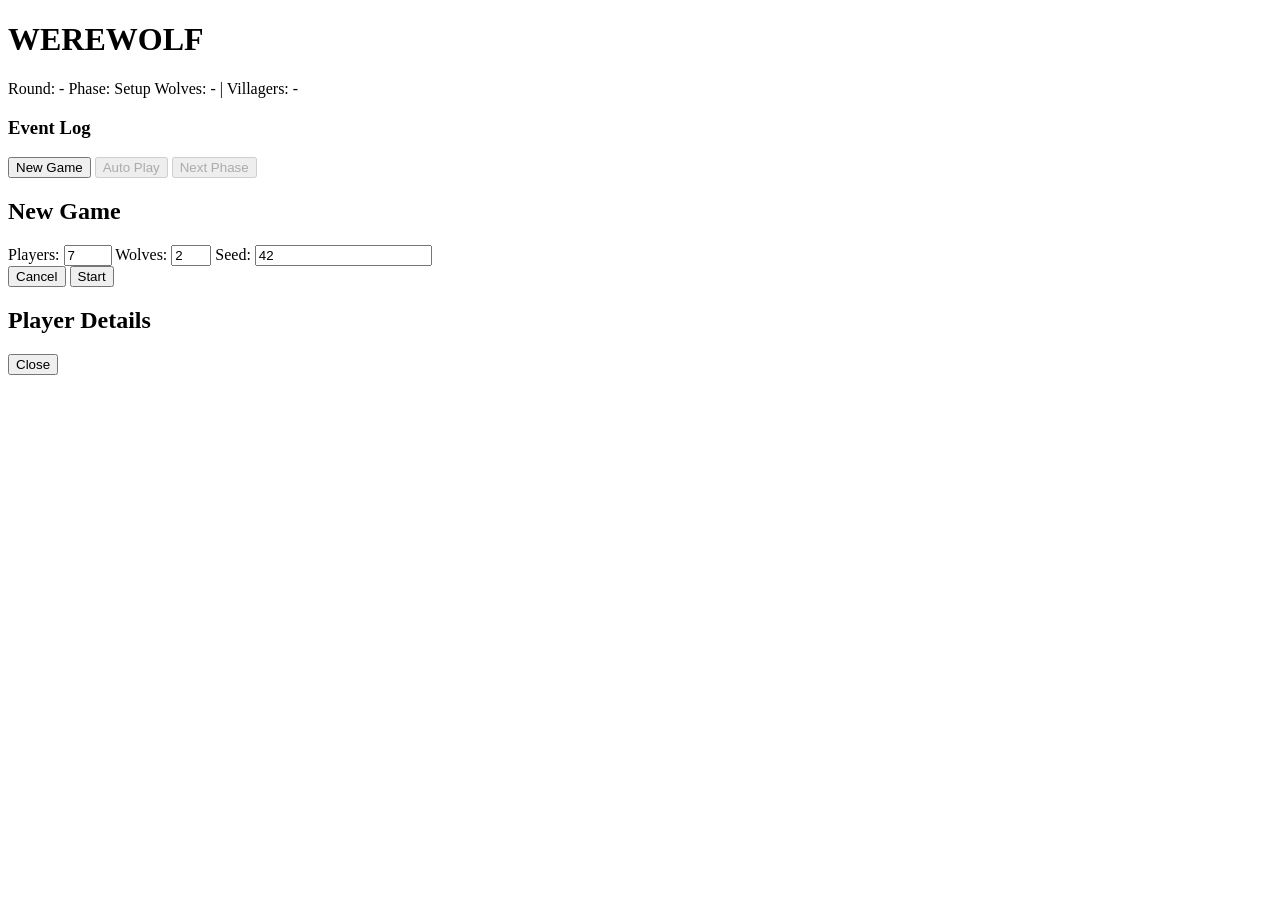
==== werewolf/web/templates/index.html @ ad1626fd "Initial commit" ====
<!DOCTYPE html>
<html lang="en">
<head>
    <meta charset="UTF-8">
    <meta name="viewport" content="width=device-width, initial-scale=1.0">
    <title>Werewolf AI</title>
    <link rel="stylesheet" href="/static/style.css">
</head>
<body>
    <header>
        <h1>WEREWOLF</h1>
        <div id="status-bar">
            <span id="round-info">Round: -</span>
            <span id="phase-info">Phase: Setup</span>
            <span id="team-counts">Wolves: - | Villagers: -</span>
        </div>
    </header>

    <main>
        <section id="game-area">
            <div id="player-circle"></div>
            <div id="center-info">
                <div id="winner-display" class="hidden"></div>
                <div id="center-display" class="hidden">
                    <div class="display-content"></div>
                </div>
            </div>
        </section>

        <aside id="event-log">
            <h3>Event Log</h3>
            <div id="event-list"></div>
        </aside>
    </main>

    <footer>
        <div id="controls">
            <button id="new-game-btn" onclick="showNewGameModal()">New Game</button>
            <button id="autoplay-btn" onclick="toggleAutoPlay()" disabled>Auto Play</button>
            <button id="advance-btn" onclick="advancePhase()" disabled>Next Phase</button>
        </div>
    </footer>

    <div id="new-game-modal" class="modal hidden">
        <div class="modal-content">
            <h2>New Game</h2>
            <form id="new-game-form">
                <label>
                    Players:
                    <input type="number" id="input-players" value="7" min="4" max="15">
                </label>
                <label>
                    Wolves:
                    <input type="number" id="input-wolves" value="2" min="1" max="5">
                </label>
                <label>
                    Seed:
                    <input type="number" id="input-seed" value="42">
                </label>
                <div class="modal-buttons">
                    <button type="button" onclick="hideNewGameModal()">Cancel</button>
                    <button type="submit">Start</button>
                </div>
            </form>
        </div>
    </div>

    <div id="memory-modal" class="modal hidden">
        <div class="modal-content">
            <h2>Player <span id="memory-player-id"></span> Details</h2>
            <div id="memory-content"></div>
            <button onclick="hideMemoryModal()">Close</button>
        </div>
    </div>

    <script src="/static/app.js"></script>
</body>
</html>
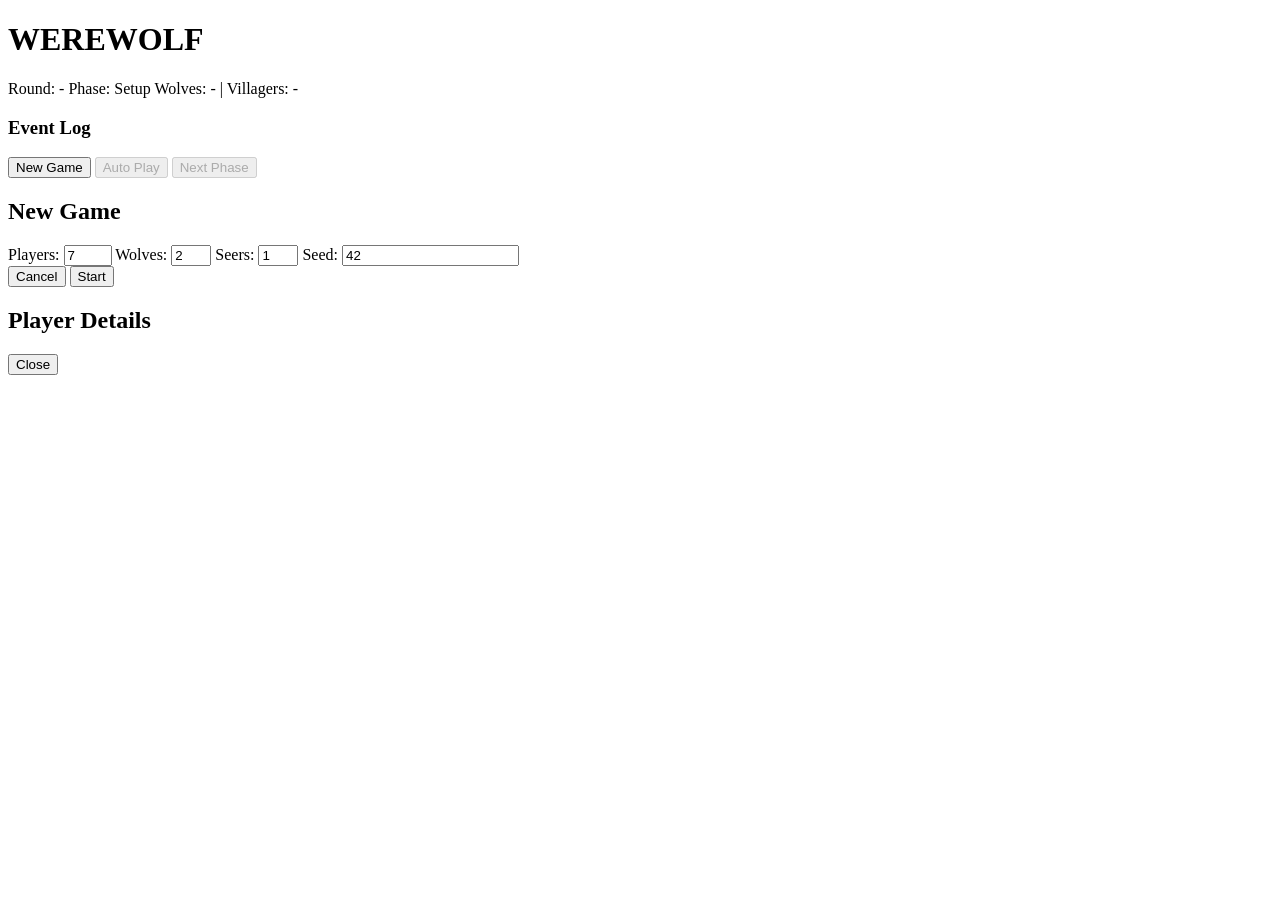
==== commit 807d1eec: "fix: agent validation, JSON parsing, and empty API key handling" ====
--- a/werewolf/web/templates/index.html
+++ b/werewolf/web/templates/index.html
@@ -54,6 +54,10 @@
                     <input type="number" id="input-wolves" value="2" min="1" max="5">
                 </label>
                 <label>
+                    Seers:
+                    <input type="number" id="input-seers" value="1" min="0" max="1">
+                </label>
+                <label>
                     Seed:
                     <input type="number" id="input-seed" value="42">
                 </label>
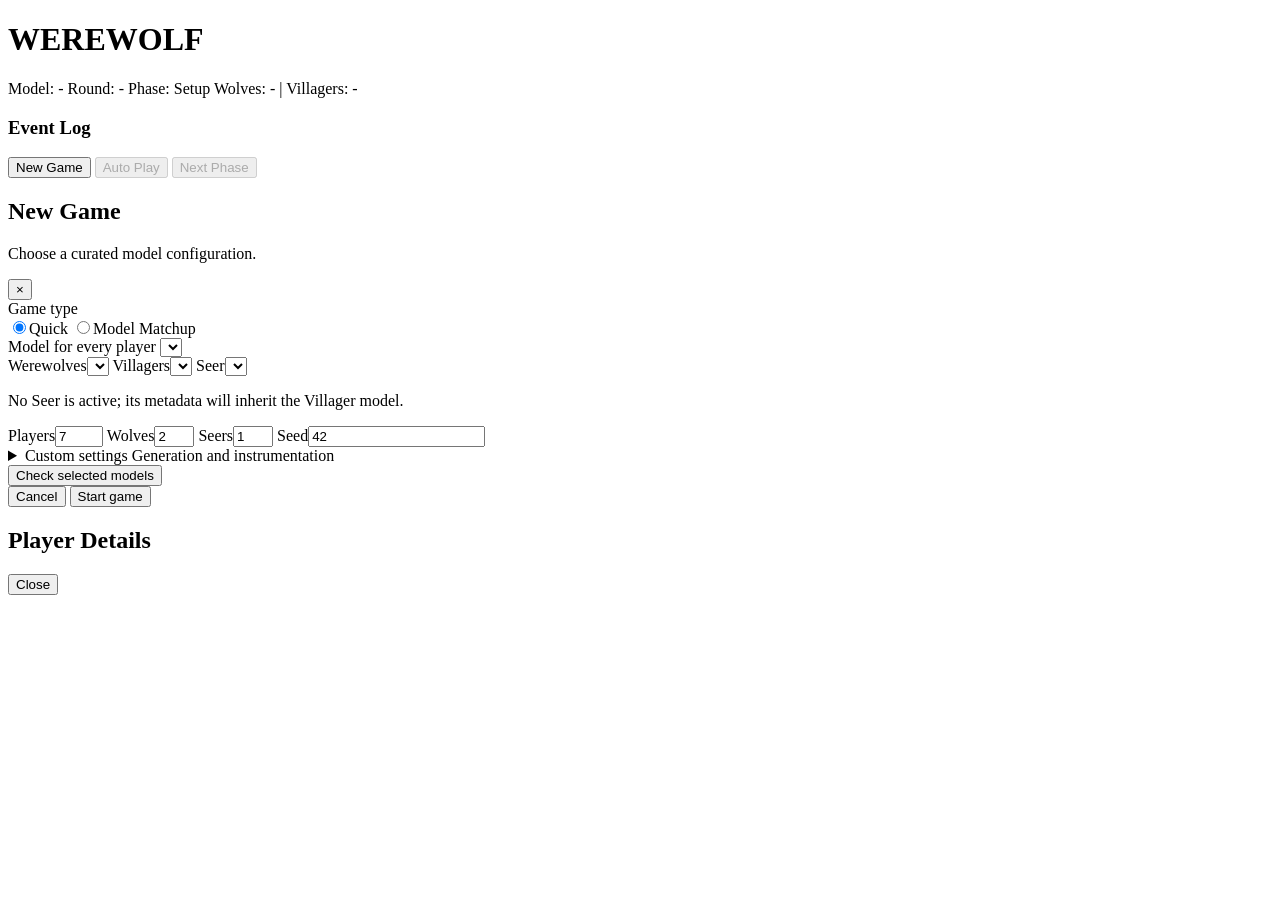
==== commit cef1738c: "feat: add model matchup setup and health checks" ====
--- a/werewolf/web/templates/index.html
+++ b/werewolf/web/templates/index.html
@@ -10,6 +10,7 @@
     <header>
         <h1>WEREWOLF</h1>
         <div id="status-bar">
+            <span id="model-info">Model: -</span>
             <span id="round-info">Round: -</span>
             <span id="phase-info">Phase: Setup</span>
             <span id="team-counts">Wolves: - | Villagers: -</span>
@@ -42,28 +43,78 @@
     </footer>
 
     <div id="new-game-modal" class="modal hidden">
-        <div class="modal-content">
-            <h2>New Game</h2>
+        <div class="modal-content setup-modal">
+            <div class="setup-heading">
+                <div>
+                    <h2>New Game</h2>
+                    <p>Choose a curated model configuration.</p>
+                </div>
+                <button type="button" class="icon-button" onclick="hideNewGameModal()" aria-label="Close">×</button>
+            </div>
             <form id="new-game-form">
-                <label>
-                    Players:
-                    <input type="number" id="input-players" value="7" min="4" max="15">
-                </label>
-                <label>
-                    Wolves:
-                    <input type="number" id="input-wolves" value="2" min="1" max="5">
-                </label>
-                <label>
-                    Seers:
-                    <input type="number" id="input-seers" value="1" min="0" max="1">
-                </label>
-                <label>
-                    Seed:
-                    <input type="number" id="input-seed" value="42">
-                </label>
+                <div class="setup-section">
+                    <div class="section-label">Game type</div>
+                    <div class="segmented-control" role="radiogroup" aria-label="Game type">
+                        <label><input type="radio" name="game-type" value="quick" checked><span>Quick</span></label>
+                        <label><input type="radio" name="game-type" value="matchup"><span>Model Matchup</span></label>
+                    </div>
+                </div>
+
+                <div id="quick-model-section" class="setup-section">
+                    <label class="field-label" for="quick-model">Model for every player</label>
+                    <select id="quick-model" class="model-select"></select>
+                    <div id="quick-model-detail" class="model-detail"></div>
+                </div>
+
+                <div id="matchup-model-section" class="setup-section hidden">
+                    <div class="matchup-grid">
+                        <label>Werewolves<select id="wolf-model" class="model-select"></select></label>
+                        <label>Villagers<select id="villager-model" class="model-select"></select></label>
+                        <label>Seer<select id="seer-model" class="model-select"></select></label>
+                    </div>
+                    <p id="seer-inactive-note" class="field-note hidden">No Seer is active; its metadata will inherit the Villager model.</p>
+                    <div id="matchup-model-detail" class="model-detail"></div>
+                </div>
+
+                <div class="setup-section game-fields">
+                    <label>Players<input type="number" id="input-players" value="7" min="4" max="15"></label>
+                    <label>Wolves<input type="number" id="input-wolves" value="2" min="1" max="5"></label>
+                    <label>Seers<input type="number" id="input-seers" value="1" min="0" max="1"></label>
+                    <label>Seed<input type="number" id="input-seed" value="42"></label>
+                </div>
+
+                <details id="custom-settings" class="custom-settings">
+                    <summary>Custom settings <span>Generation and instrumentation</span></summary>
+                    <div class="custom-grid">
+                        <label>Temperature<input type="number" id="input-temperature" min="0" max="2" step="0.1" placeholder="Provider default"></label>
+                        <label>Top P<input type="number" id="input-top-p" min="0" max="1" step="0.05" placeholder="Provider default"></label>
+                        <label>Max output tokens<input type="number" id="input-max-tokens" min="1" max="65536" placeholder="Provider default"></label>
+                        <label>Provider seed<input type="number" id="input-provider-seed" placeholder="Provider default"></label>
+                        <label>Reasoning override
+                            <select id="input-reasoning">
+                                <option value="">Model default</option>
+                                <option value="none">None</option>
+                                <option value="low">Low</option>
+                                <option value="medium">Medium</option>
+                                <option value="high">High</option>
+                            </select>
+                        </label>
+                        <label>Discussion cycles<input type="number" id="input-cycles" value="2" min="1" max="5"></label>
+                    </div>
+                    <div class="toggle-row">
+                        <label><input type="checkbox" id="input-structured"> Request structured JSON mode</label>
+                        <label><input type="checkbox" id="input-snapshots" checked> Collect belief snapshots</label>
+                    </div>
+                </details>
+
+                <div class="health-row">
+                    <button type="button" id="health-check-btn">Check selected models</button>
+                    <div id="health-status" aria-live="polite"></div>
+                </div>
+                <div id="setup-errors" class="setup-errors hidden" aria-live="assertive"></div>
                 <div class="modal-buttons">
                     <button type="button" onclick="hideNewGameModal()">Cancel</button>
-                    <button type="submit">Start</button>
+                    <button type="submit" class="primary-button">Start game</button>
                 </div>
             </form>
         </div>
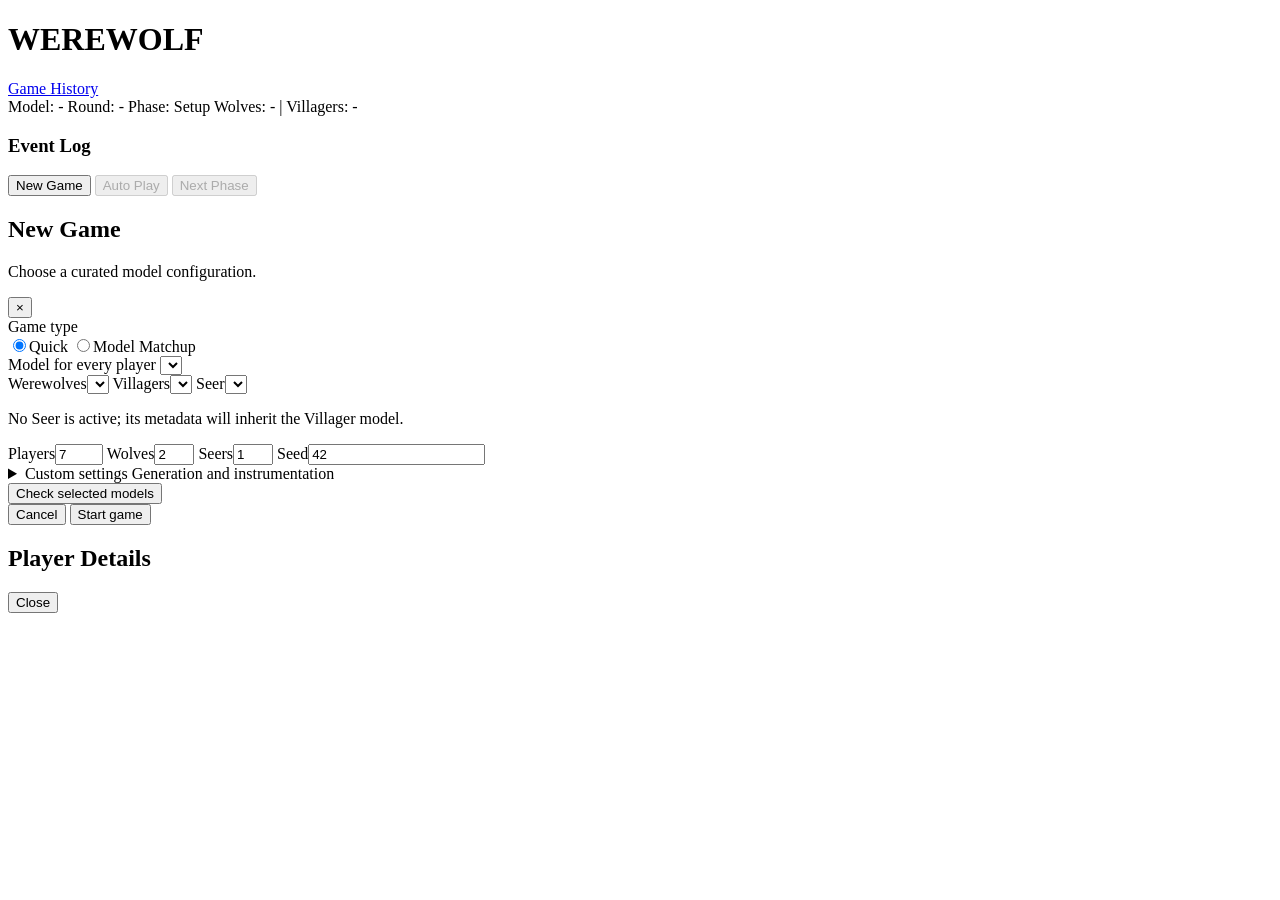
==== commit 2140fa23: "feat: add persistent game history UI" ====
--- a/werewolf/web/templates/index.html
+++ b/werewolf/web/templates/index.html
@@ -9,6 +9,7 @@
 <body>
     <header>
         <h1>WEREWOLF</h1>
+        <a class="history-link" href="/games">Game History</a>
         <div id="status-bar">
             <span id="model-info">Model: -</span>
             <span id="round-info">Round: -</span>
